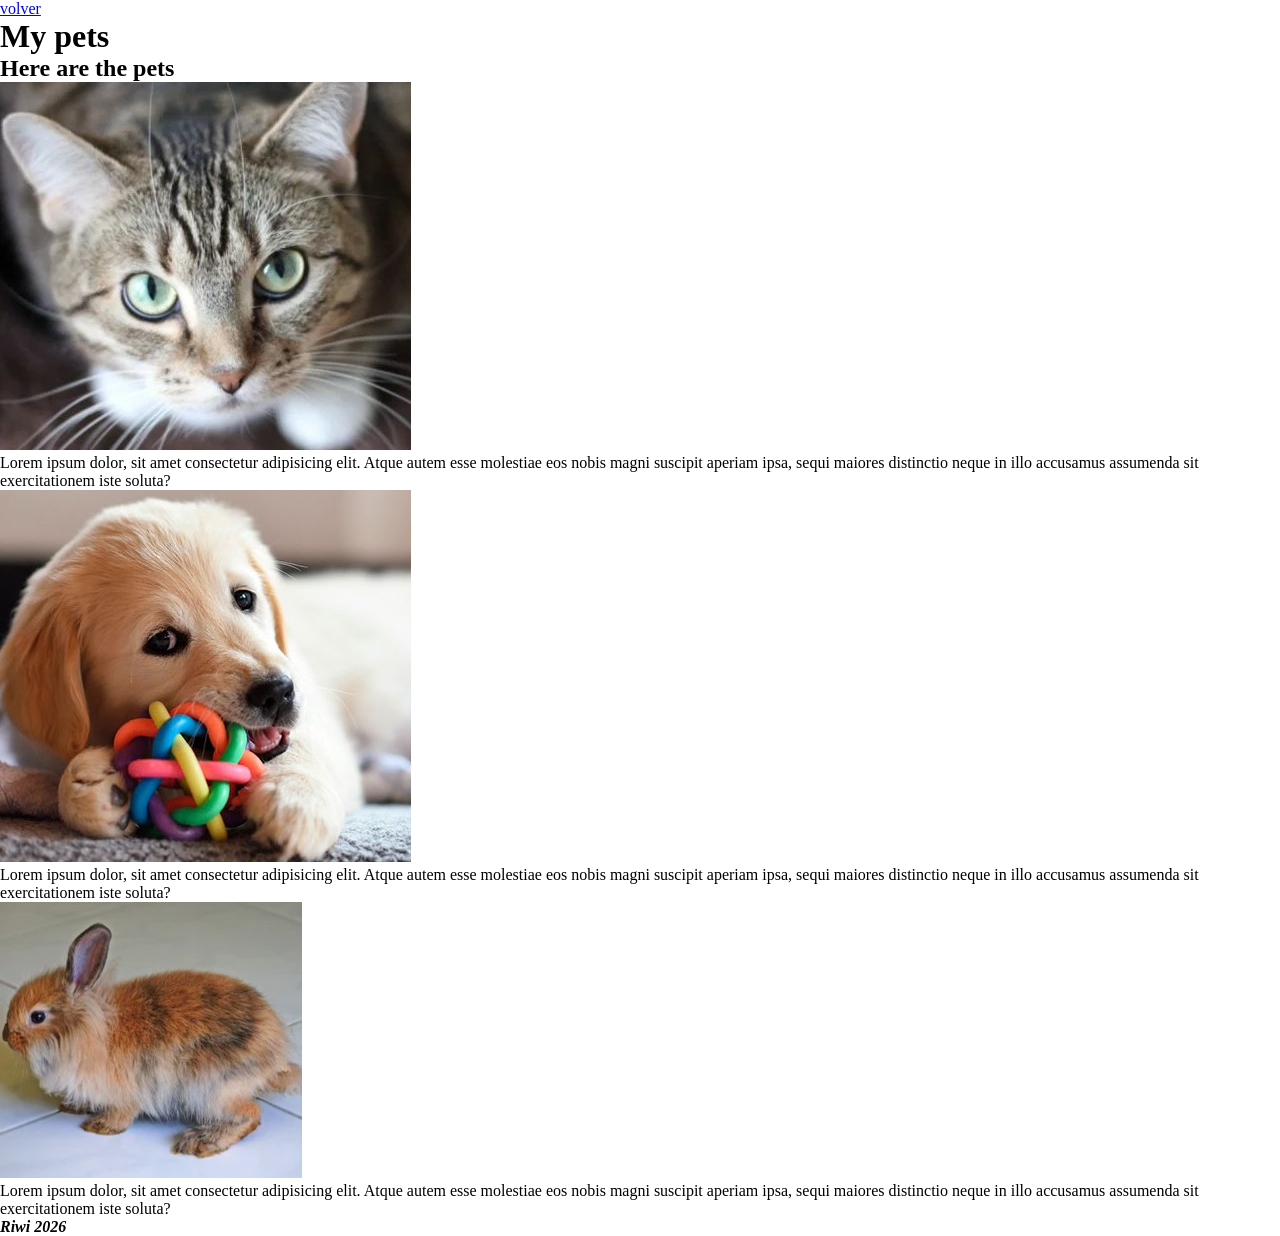
==== src/pets.html @ cbbc14c3 "pages and project structure created" ====
<!DOCTYPE html>
<html lang="en">
<head>
    <meta charset="UTF-8">
    <meta name="viewport" content="width=device-width, initial-scale=1.0">
    <meta name="description" content="This is a pets page">
    <link rel="stylesheet" href="styles/global-styles.css">
    <title>My pets</title>
</head>
<body>
    <!-- the header contains a button for go to the main page again and a title -->
    <header class="header">
        <a href="../index.html" class="header__link">volver</a>
        <h1 class="main-title">My pets</h1>
    </header>
    <!-- the main content is a gallery of pets -->
    <main class="main-content">
        <!-- the section contains the gallery -->
        <section class="main-section">
            <!-- the gallery title -->
            <h2 class="pets-title">Here are the pets</h2>
            <div class="main-gallery">
                <!-- each container contains a image and a litle description on an article -->
                <div class="main-gallery__container">
                    <img src="assets/img/cat.jpg" alt="Cat image" class="main-galery__img">
                    <article class="main-gallery__article">
                        <p class="main-gallery__paragraph">Lorem ipsum dolor, sit amet consectetur adipisicing elit. Atque autem esse molestiae eos nobis magni     suscipit aperiam ipsa, sequi maiores distinctio neque in illo accusamus assumenda sit exercitationem iste soluta?</p>
                    </article>
                </div>
                <div class="main-gallery__container">
                    <img src="assets/img/dog.jpg" alt="Dog image" class="main-galery__img">
                    <article class="main-gallery__article">
                        <p class="main-gallery__paragraph">Lorem ipsum dolor, sit amet consectetur adipisicing elit. Atque autem esse molestiae eos nobis magni     suscipit aperiam ipsa, sequi maiores distinctio neque in illo accusamus assumenda sit exercitationem iste soluta?</p>
                    </article>
                </div>
                <div class="main-gallery__container">
                    <img src="assets/img/rabbit.jpg" alt="Rabbit image" class="main-galery__img">
                    <article class="main-gallery__article">
                        <p class="main-gallery__paragraph">Lorem ipsum dolor, sit amet consectetur adipisicing elit. Atque autem esse molestiae eos nobis magni     suscipit aperiam ipsa, sequi maiores distinctio neque in illo accusamus assumenda sit exercitationem iste soluta?</p>
                    </article>
                </div>

            </div>
        </section>
    </main>
    <footer>
        <b>
            <i>Riwi 2026</i>
        </b>
    </footer>
</body>
</html>
---- src/styles/global-styles.css ----
*{
    margin: 0;
    padding: 0;   
}
:root{
    color-scheme: dark light;
}
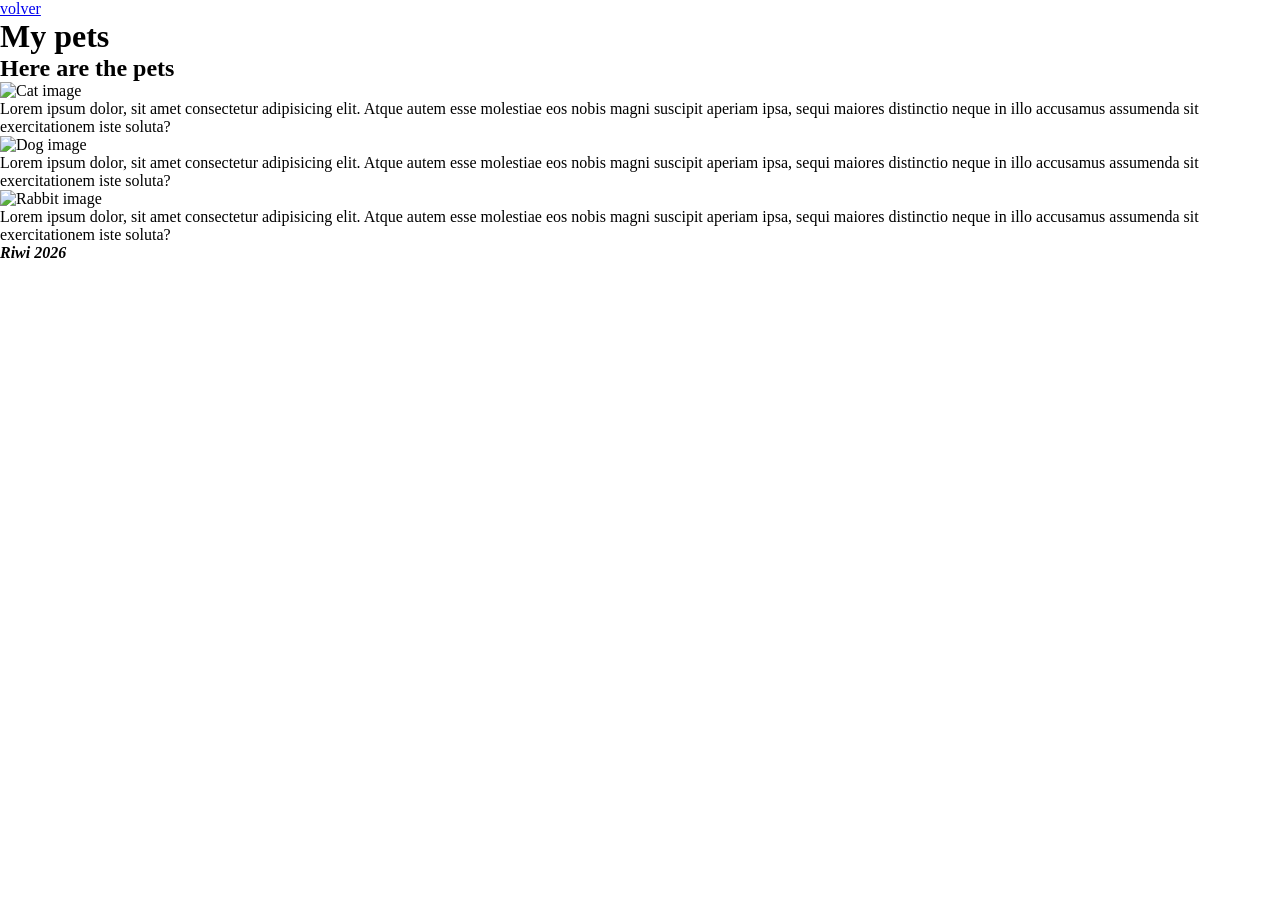
==== commit 2335bddc: "footer styles initiated" ====
--- a/src/pets.html
+++ b/src/pets.html
@@ -22,19 +22,19 @@
             <div class="main-gallery">
                 <!-- each container contains a image and a litle description on an article -->
                 <div class="main-gallery__container">
-                    <img src="assets/img/cat.jpg" alt="Cat image" class="main-galery__img">
+                    <img src="../assets/images/cat.jpg" alt="Cat image" class="main-galery__img">
                     <article class="main-gallery__article">
                         <p class="main-gallery__paragraph">Lorem ipsum dolor, sit amet consectetur adipisicing elit. Atque autem esse molestiae eos nobis magni     suscipit aperiam ipsa, sequi maiores distinctio neque in illo accusamus assumenda sit exercitationem iste soluta?</p>
                     </article>
                 </div>
                 <div class="main-gallery__container">
-                    <img src="assets/img/dog.jpg" alt="Dog image" class="main-galery__img">
+                    <img src="../assets/images/dog.jpg" alt="Dog image" class="main-galery__img">
                     <article class="main-gallery__article">
                         <p class="main-gallery__paragraph">Lorem ipsum dolor, sit amet consectetur adipisicing elit. Atque autem esse molestiae eos nobis magni     suscipit aperiam ipsa, sequi maiores distinctio neque in illo accusamus assumenda sit exercitationem iste soluta?</p>
                     </article>
                 </div>
                 <div class="main-gallery__container">
-                    <img src="assets/img/rabbit.jpg" alt="Rabbit image" class="main-galery__img">
+                    <img src="../assets/images/rabbit.jpg" alt="Rabbit image" class="main-galery__img">
                     <article class="main-gallery__article">
                         <p class="main-gallery__paragraph">Lorem ipsum dolor, sit amet consectetur adipisicing elit. Atque autem esse molestiae eos nobis magni     suscipit aperiam ipsa, sequi maiores distinctio neque in illo accusamus assumenda sit exercitationem iste soluta?</p>
                     </article>
